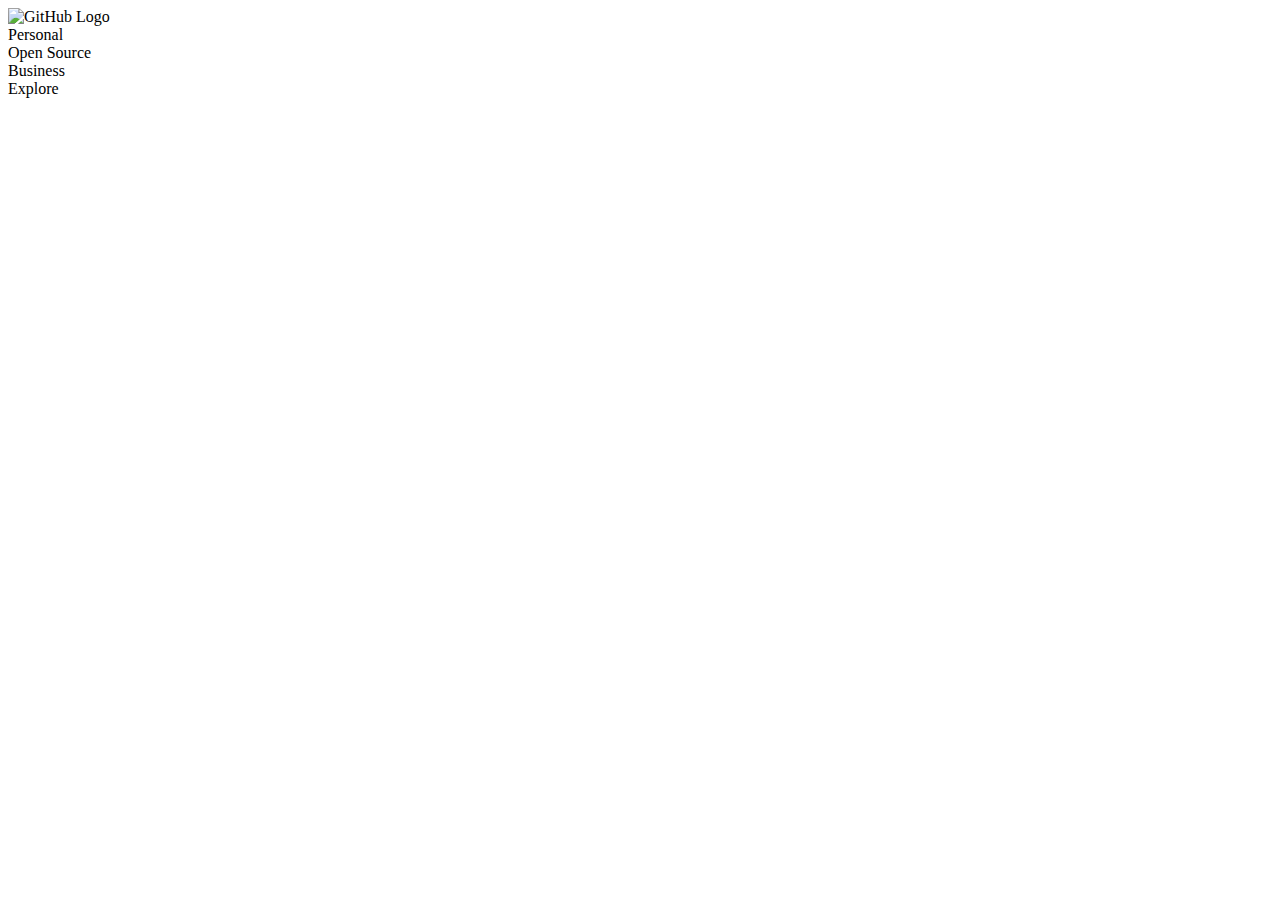
==== basic-HTML&CSS/basic-html/index.html @ 4907bcf2 "study basic html" ====
<!DOCTYPE html>
<html lang="ko">

<head>
    <meta charset="UTF-8">
    <title>GitHub</title>
</head>

<body>
    <div class="header">
        <div class="container">
            <div class="container-left">
                <div class="logo">
                    <img src="https://heropcode.github.io/GitHub-Responsive/img/logo.svg" alt="GitHub Logo">
                </div>
                <div class="menu-item">Personal</div>
                <div class="menu-item">Open Source</div>
                <div class="menu-item">Business</div>
                <div class="menu-item">Explore</div>
            </div>
        </div>
    </div>
</body>

</html>
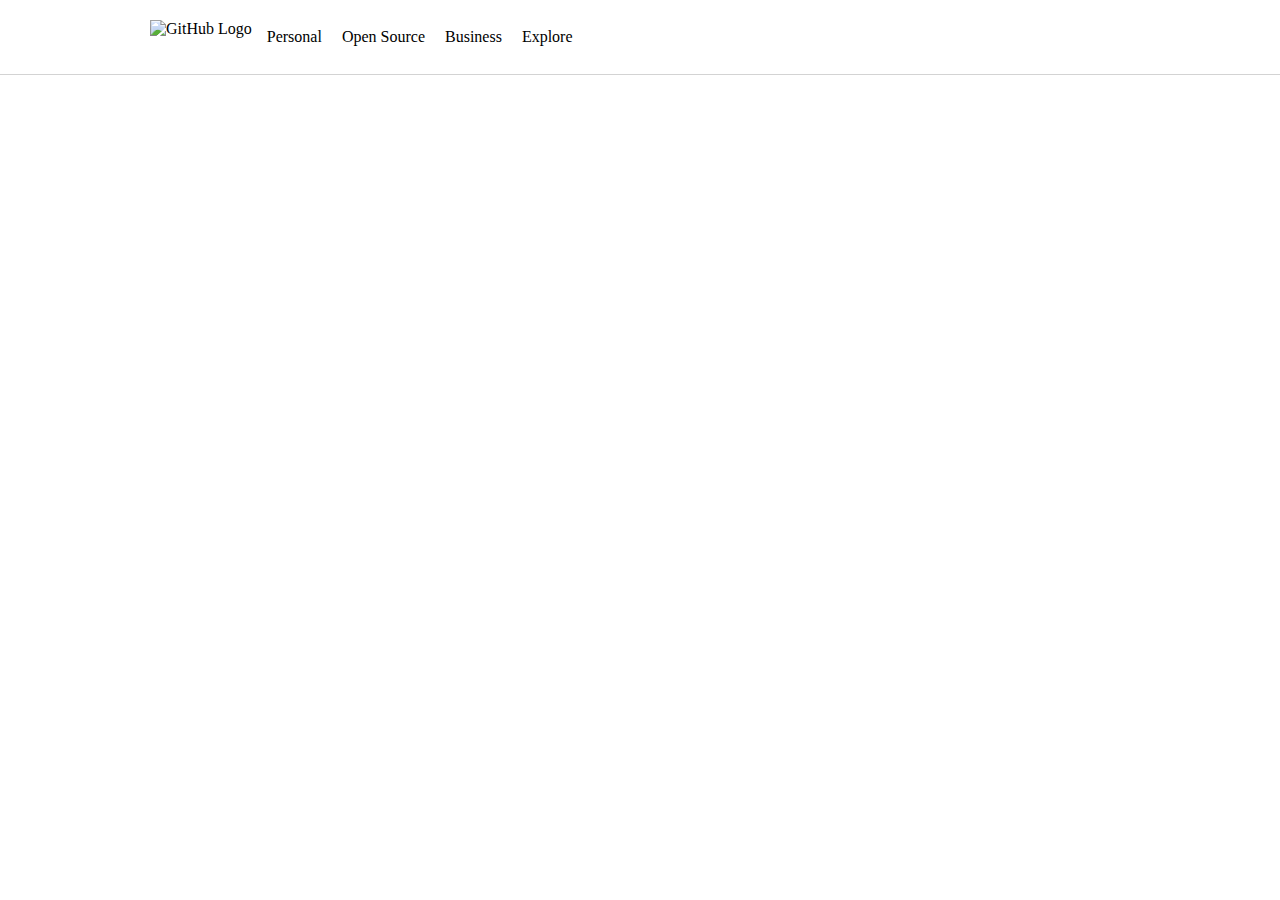
==== commit a55e0b70: "study basic css & example" ====
--- a/basic-HTML&CSS/basic-html/index.html
+++ b/basic-HTML&CSS/basic-html/index.html
@@ -4,19 +4,22 @@
 <head>
     <meta charset="UTF-8">
     <title>GitHub</title>
+    <link rel="stylesheet" href="../basic-css/main.css">
 </head>
 
 <body>
     <div class="header">
         <div class="container">
-            <div class="container-left">
+            <div class="container-left clearfix">
                 <div class="logo">
                     <img src="https://heropcode.github.io/GitHub-Responsive/img/logo.svg" alt="GitHub Logo">
                 </div>
-                <div class="menu-item">Personal</div>
-                <div class="menu-item">Open Source</div>
-                <div class="menu-item">Business</div>
-                <div class="menu-item">Explore</div>
+                <div class="menu clearfix">
+                    <div class="menu-item">Personal</div>
+                    <div class="menu-item">Open Source</div>
+                    <div class="menu-item">Business</div>
+                    <div class="menu-item">Explore</div>
+                </div>
             </div>
         </div>
     </div>
--- a/basic-HTML&CSS/basic-css/main.css
+++ b/basic-HTML&CSS/basic-css/main.css
@@ -0,0 +1,52 @@
+body {
+    /*
+        각 브라우저마다 가지는 여백의 기본값을 지우고 시작
+    */
+    margin: 0;
+    padding: 0;
+}
+.header {
+    /*
+        기본값
+        width: auto;  <- width: 100%와 같은 의미
+        height: auto; <- height는 내부 요소들이 차지하는 크기만큼 자동으로 증가한다는 의미
+    */
+    background: white;
+    border-bottom: 1px solid lightgray;
+}
+.container {
+    width: 980px;
+    margin: auto; /* width의 양쪽에 여백을 줘서 요소를 가운데에 위치하게 함 */
+}
+.container-left {
+    /* 패딩을 상위 요소에 넣어도 결과는 같지만 패딩 효과를 봐야 하는 가장 하위 요소에 넣는게 좋다 */
+    padding-top: 20px;
+    padding-bottom: 20px;
+}
+.logo {
+    float: left;
+    margin-right: 5px;
+}
+/* logo의 하위 img 태그에만 적용 */
+.logo img {
+    display: block;
+}
+.menu {
+    float: left;
+}
+.menu-item {
+    float: left;
+    padding: 8px 10px;
+/*
+    이거랑 같은 의미
+    padding-top: 8px;
+    padding-bottom: 8px;
+    padding-left: 10px;
+    padding-right: 10px;
+*/
+}
+.clearfix::after {
+    content:"";
+    display:block;
+    clear:both;
+}